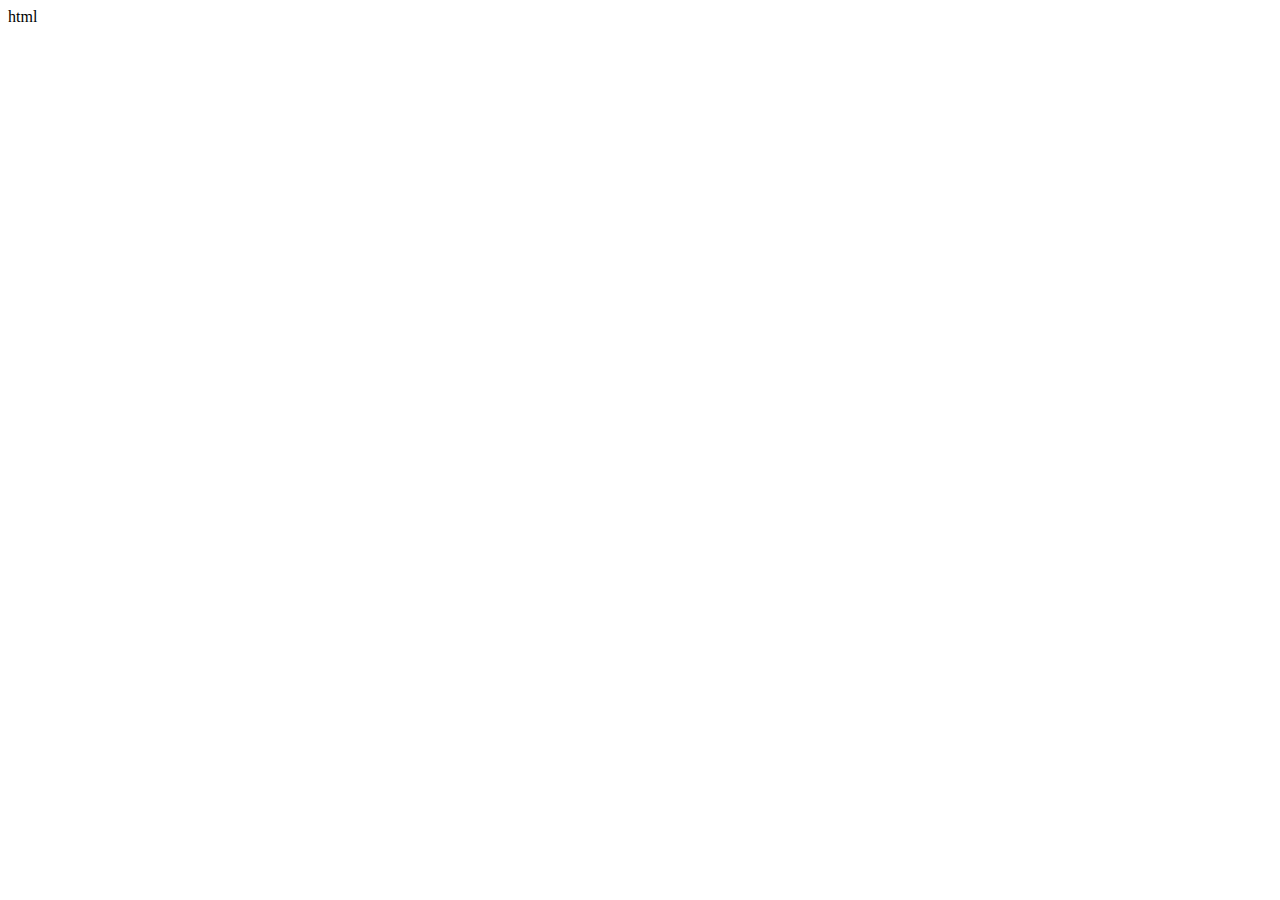
==== index.html @ fdc94416 "html resource upload" ====
<html lang="en">
<head>
    <meta charset="UTF-8">
    <meta name="viewport" content="width=device-width, initial-scale=1.0">
    <title>resources</title>

    <link href="styles.css" rel="stylesheet">
</head>
<body>
    <a href="html/index.html">html</a>
</body>
</html>
---- styles.css ----
a {
    color: black;
    text-decoration: none;
}

a:hover{
    text-decoration: underline;
}

a:visited {
    color: black;
}
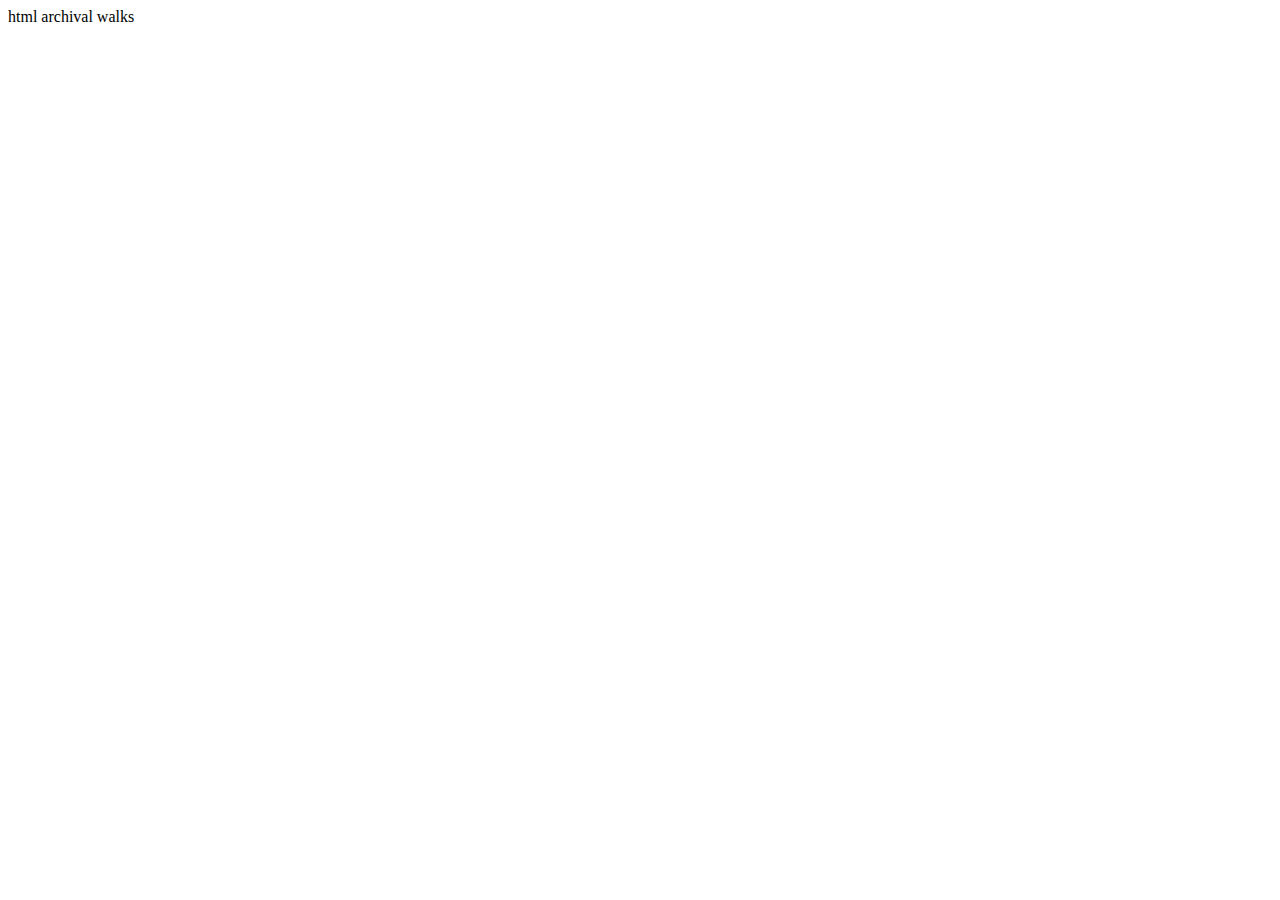
==== commit 32344001: "establish archival walks resources" ====
--- a/index.html
+++ b/index.html
@@ -8,5 +8,6 @@
 </head>
 <body>
     <a href="html/index.html">html</a>
+    <a href="archival-walks/index.html">archival walks</a>
 </body>
 </html>